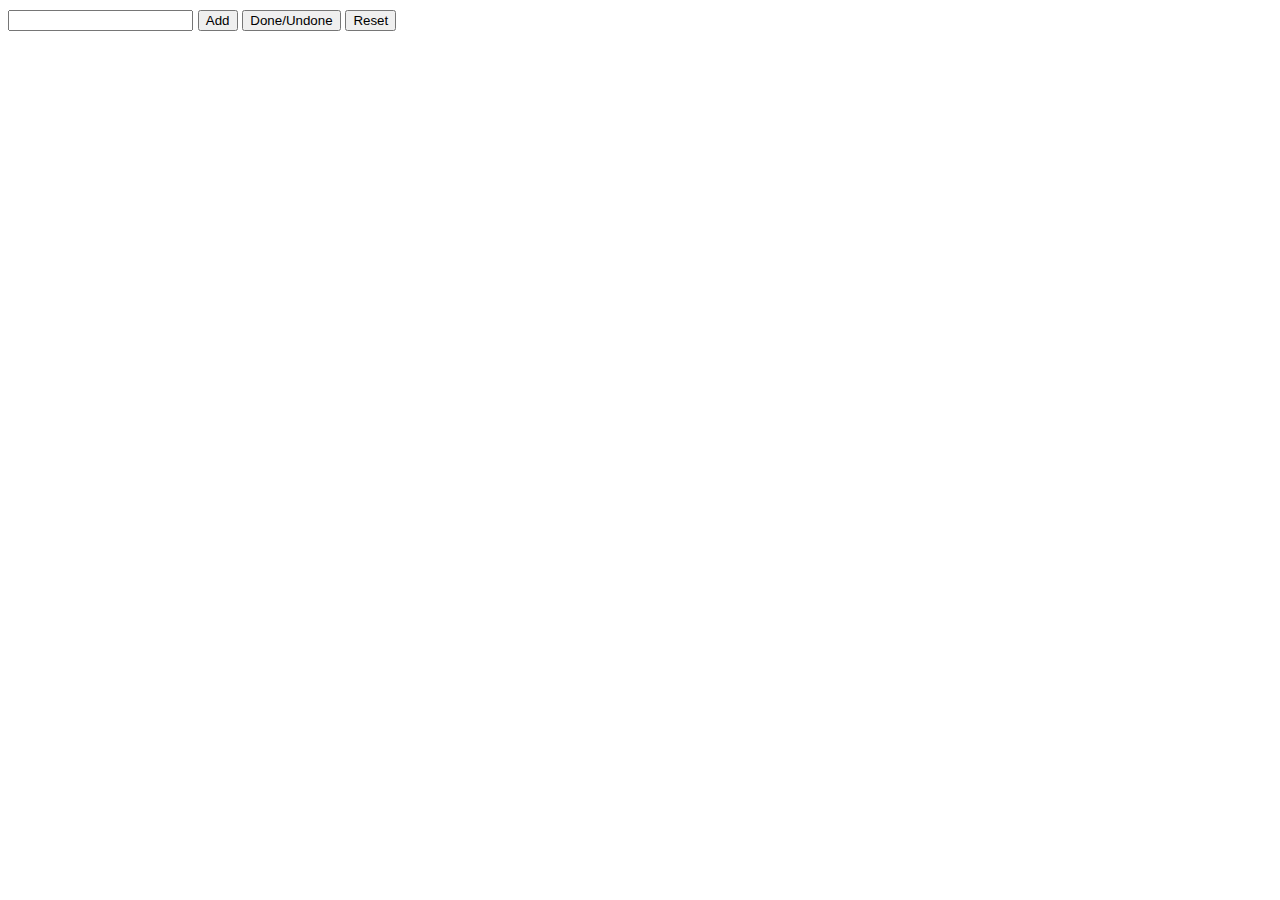
==== jq_todolist/index.html @ ddbe55c6 "JQuery v0.1" ====
<!DOCTYPE html>
<html>
<head>
	<title>JQuery</title>
	<meta charset="utf-8">
	<link rel="stylesheet" type="text/css" href="styles/style.css">
	<script type="text/javascript" src="scripts/jquery-3.2.1.min.js"></script>
	<script type="text/javascript" src="scripts/scripts.js"></script>
</head>
<body>
<input type="text" id="text">
<button id=btnadd>Add</button>
<button id=btndone>Done/Undone</button>
<button id=reset>Reset</button>
<ol id=task></ol>
</body>
</html>
---- jq_todolist/styles/style.css ----
body{
/*	background-color: aqua;*/
	font-family: Verdana;
	font-size: 1.2em;
}

.done{
	text-decoration: line-through;
}
li{
	/*width: 100px;
	border: 1px solid black;
	border-collapse: collapse;
	padding: 2px;*/
}

span{
	color: red;
}
.lines{
	color: yellow;
}
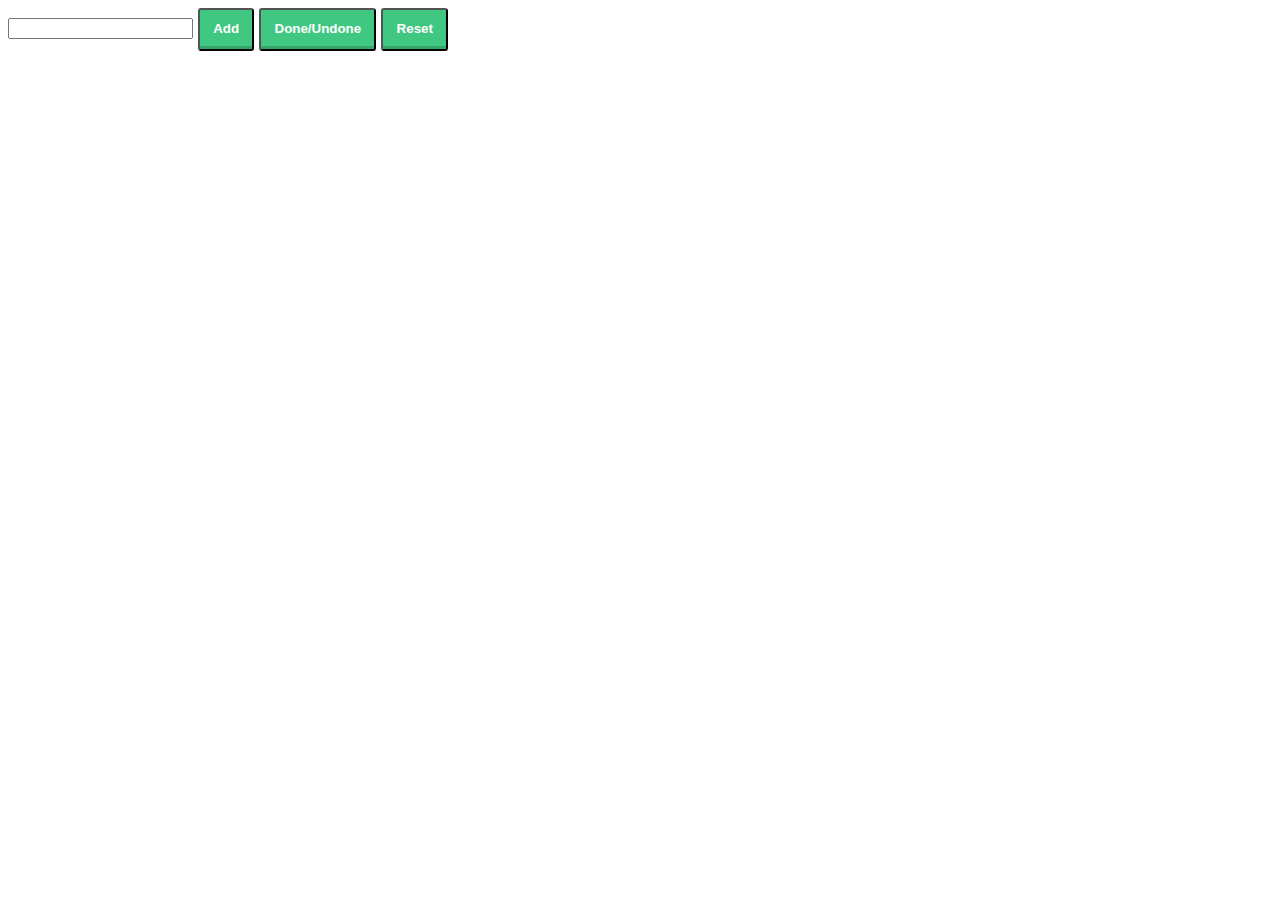
==== commit f8f6afdd: "Version 0.22 JQuery" ====
--- a/jq_todolist/index.html
+++ b/jq_todolist/index.html
@@ -8,10 +8,15 @@
 	<script type="text/javascript" src="scripts/scripts.js"></script>
 </head>
 <body>
-<input type="text" id="text">
-<button id=btnadd>Add</button>
-<button id=btndone>Done/Undone</button>
-<button id=reset>Reset</button>
-<ol id=task></ol>
+	<div>
+		<input type="text" id="text">
+		<button id=btnadd>Add</button>
+		<button id=btndone>Done/Undone</button>
+		<button id=reset>Reset</button>
+		<!--<button type="reset" value="Reset">Видалити</button>
+		<input type="radio" name="enable" id="enable">
+    	<label for="enable">Редагування</label>-->
+		<ol id=task></ol>
+	</div>
 </body>
 </html>--- a/jq_todolist/styles/style.css
+++ b/jq_todolist/styles/style.css
@@ -1,22 +1,36 @@
-body{
+body {
 /*	background-color: aqua;*/
 	font-family: Verdana;
 	font-size: 1.2em;
 }
 
-.done{
+.done {
 	text-decoration: line-through;
 }
-li{
-	/*width: 100px;
+li {
+	width: 150px;
 	border: 1px solid black;
 	border-collapse: collapse;
-	padding: 2px;*/
+	padding: 2px;
+	margin: 2px;
 }
 
-span{
-	color: red;
+button {
+	font-weight: 700;
+  	color: white;
+  	text-decoration: none;
+  	padding: .8em 1em calc(.8em + 3px);
+  	border-radius: 3px;
+  	background: rgb(64,199,129);
+  	box-shadow: 0 -3px rgb(53,167,110) inset;
+  	transition: 0.2s;
+} 
+
+button:hover {
+	background: rgb(53, 167, 110); 
 }
-.lines{
-	color: yellow;
-}+
+button:active {
+  	background: rgb(33,147,90);
+  	box-shadow: 0 3px rgb(33,147,90) inset;
+}
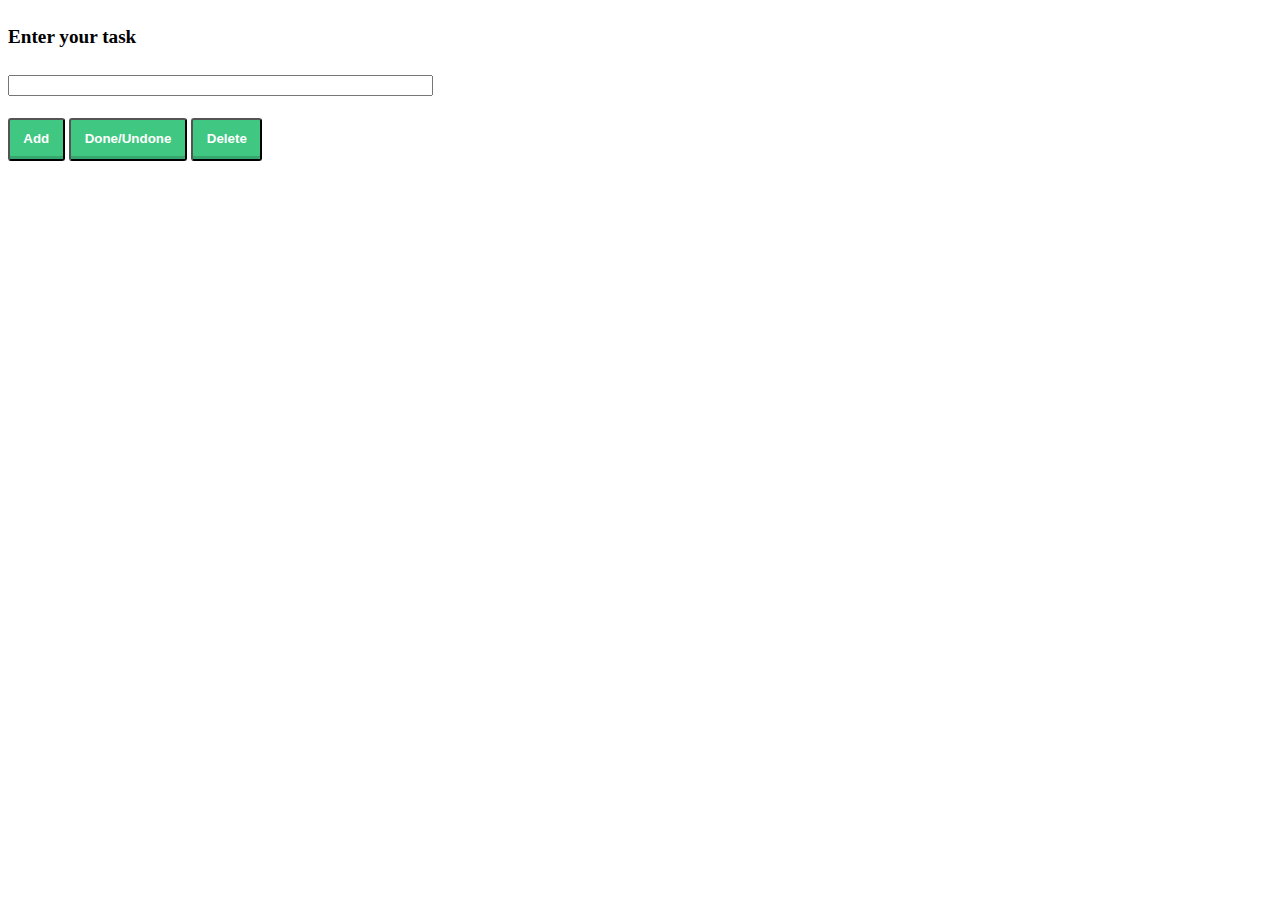
==== commit 0d6d04f2: "Version 0.23 JQuery" ====
--- a/jq_todolist/index.html
+++ b/jq_todolist/index.html
@@ -9,13 +9,19 @@
 </head>
 <body>
 	<div>
-		<input type="text" id="text">
+		<h4 class="textp">Enter your task</h4>
+		<input type="text" id="texttask" size="50">
+		<!--<input type="date" id="date">-->
+		<br>
+		<br>
 		<button id=btnadd>Add</button>
 		<button id=btndone>Done/Undone</button>
-		<button id=reset>Reset</button>
-		<!--<button type="reset" value="Reset">Видалити</button>
-		<input type="radio" name="enable" id="enable">
-    	<label for="enable">Редагування</label>-->
+		<!--<button id=btnundone>Undone</button>
+		<button id=reset>Reset</button>-->
+		<button type="reset" id="delete">Delete</button>
+		<!--<input type="radio" name="enable" id="enable">
+    	<label for="enable">Редагування</label>
+		<div id=task></div>-->
 		<ol id=task></ol>
 	</div>
 </body>
--- a/jq_todolist/styles/style.css
+++ b/jq_todolist/styles/style.css
@@ -1,12 +1,14 @@
+/** {
+	margin: 0px;
+	padding: 0px;
+}*/
+
 body {
 /*	background-color: aqua;*/
 	font-family: Verdana;
 	font-size: 1.2em;
 }
 
-.done {
-	text-decoration: line-through;
-}
 li {
 	width: 150px;
 	border: 1px solid black;
@@ -14,6 +16,11 @@
 	padding: 2px;
 	margin: 2px;
 }
+
+li:hover {
+	color: rgb(15, 66, 209);
+}
+
 
 button {
 	font-weight: 700;
@@ -34,3 +41,18 @@
   	background: rgb(33,147,90);
   	box-shadow: 0 3px rgb(33,147,90) inset;
 }
+
+
+.done {
+	text-decoration: line-through;
+	color: rgb(242, 77, 44);
+	/*font-style: italic;*/
+}
+/*.undone {
+	text-decoration: none;
+	color: black;
+}*/
+
+.textp {
+	
+}